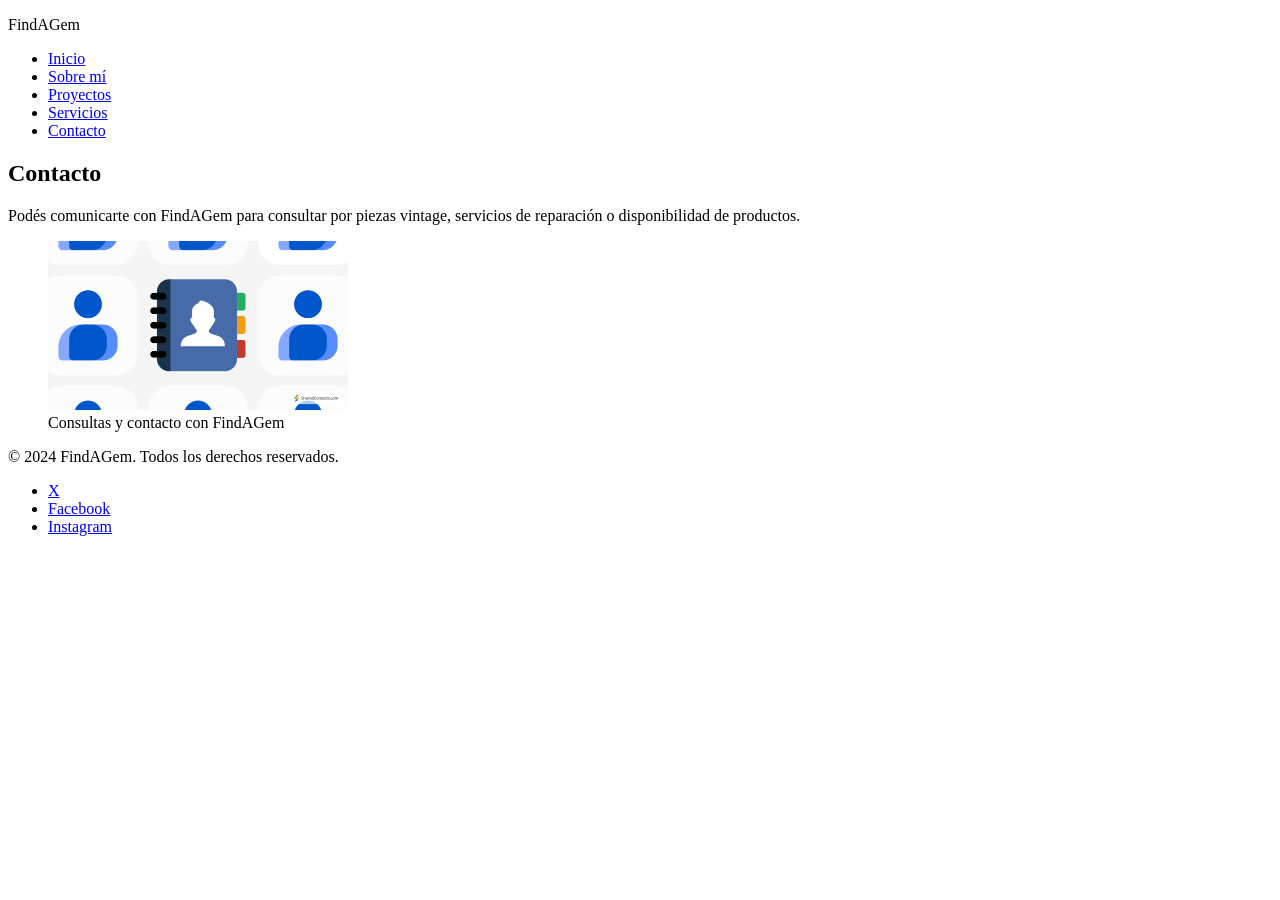
==== Desarrollo web flex/trabajo 1/pages/contacto.html @ 09f4d88b "Reorganiza entregas web" ====
<!doctype html>
<html lang="es">
  <head>
    <meta charset="UTF-8" />
    <meta name="viewport" content="width=device-width, initial-scale=1.0" />
    <title>Contacto</title>
  </head>
  <body>
    <header>
      <p>FindAGem</p>

      <nav>
        <ul>
          <li><a href="../index.html">Inicio</a></li>
          <li><a href="sobre-mi.html">Sobre mí</a></li>
          <li><a href="proyectos.html">Proyectos</a></li>
          <li><a href="servicios.html">Servicios</a></li>
          <li><a href="contacto.html">Contacto</a></li>
        </ul>
      </nav>
    </header>

    <main>
      <section>
        <h1>Contacto</h1>
        <p>
          Podés comunicarte con FindAGem para consultar por piezas vintage,
          servicios de reparación o disponibilidad de productos.
        </p>

        <figure>
          <img
            src="../img/pick-contacto.png"
            alt="Imagen representativa de contacto para consultas de FindAGem"
            width="300"
          />
          <figcaption>Consultas y contacto con FindAGem</figcaption>
        </figure>
      </section>
    </main>

    <footer>
      <p>&copy; 2024 FindAGem. Todos los derechos reservados.</p>

      <ul>
        <li><a href="https://x.com" target="_blank">X</a></li>
        <li><a href="https://facebook.com" target="_blank">Facebook</a></li>
        <li><a href="https://instagram.com" target="_blank">Instagram</a></li>
      </ul>
    </footer>
  </body>
</html>
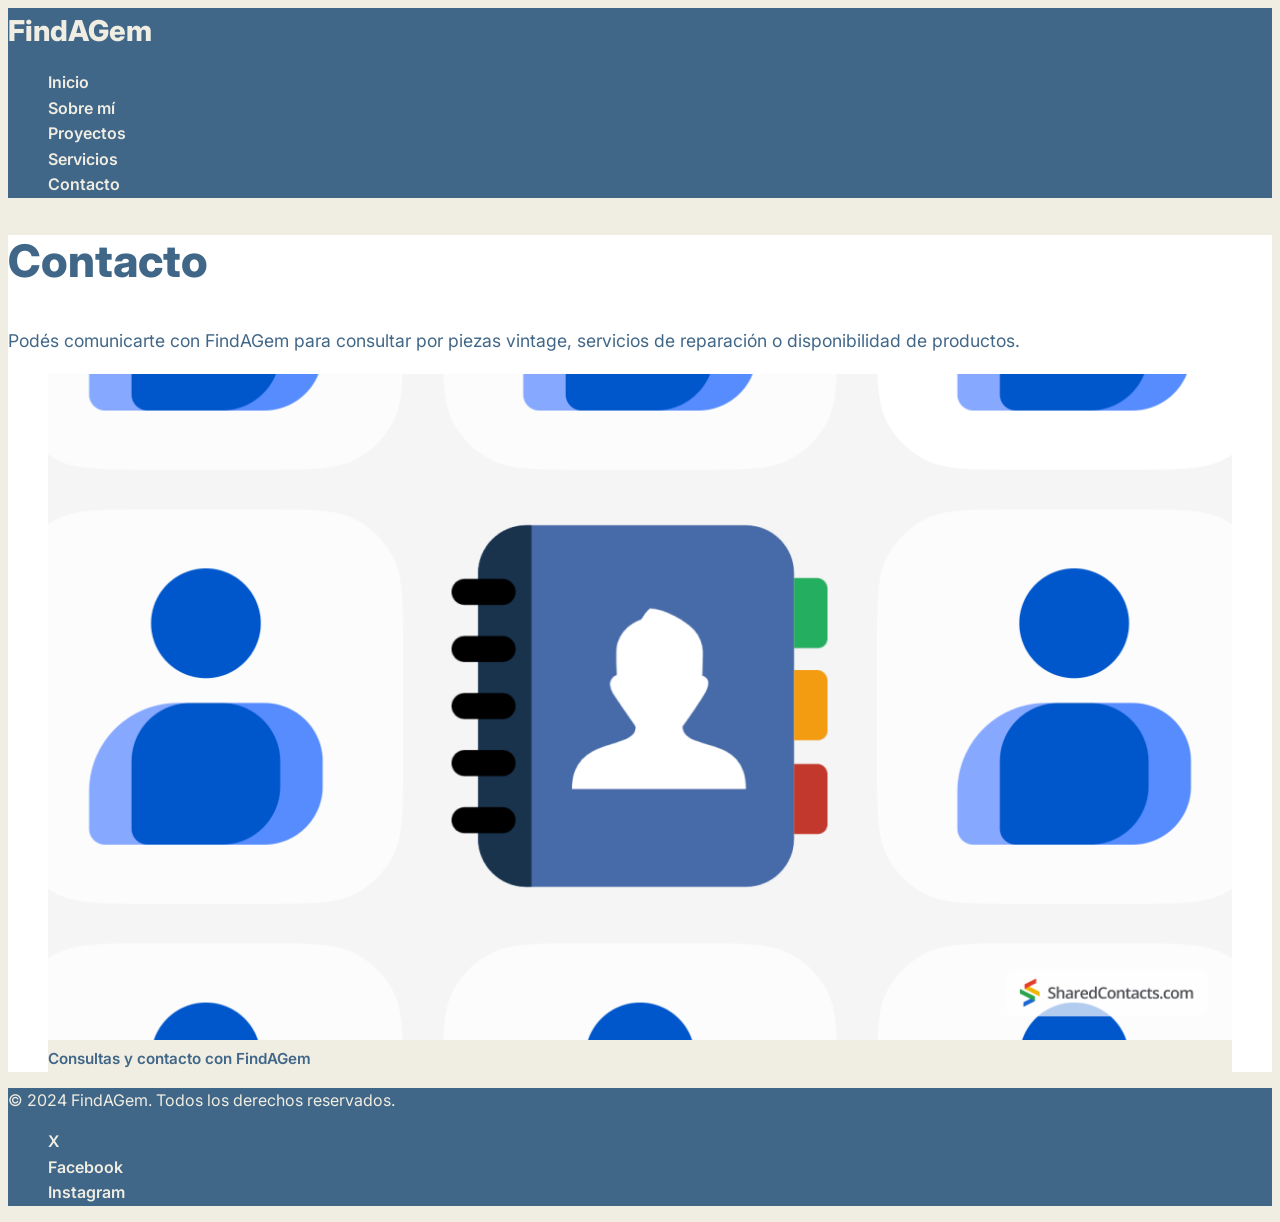
==== commit dd8a2bbc: "Corrige estructura y limpia archivos innecesarios" ====
--- a/Desarrollo web flex/trabajo 1/pages/contacto.html
+++ b/Desarrollo web flex/trabajo 1/pages/contacto.html
@@ -1,52 +1,52 @@
 <!doctype html>
 <html lang="es">
-  <head>
-    <meta charset="UTF-8" />
-    <meta name="viewport" content="width=device-width, initial-scale=1.0" />
-    <title>Contacto</title>
-  </head>
-  <body>
-    <header>
-      <p>FindAGem</p>
 
-      <nav>
-        <ul>
-          <li><a href="../index.html">Inicio</a></li>
-          <li><a href="sobre-mi.html">Sobre mí</a></li>
-          <li><a href="proyectos.html">Proyectos</a></li>
-          <li><a href="servicios.html">Servicios</a></li>
-          <li><a href="contacto.html">Contacto</a></li>
-        </ul>
-      </nav>
-    </header>
+<head>
+  <meta charset="UTF-8" />
+  <meta name="viewport" content="width=device-width, initial-scale=1.0" />
+  <title>Contacto</title>
+  <link rel="stylesheet" href="../styles/styles.css" />
+</head>
 
-    <main>
-      <section>
-        <h1>Contacto</h1>
-        <p>
-          Podés comunicarte con FindAGem para consultar por piezas vintage,
-          servicios de reparación o disponibilidad de productos.
-        </p>
+<body>
+  <header class="encabezado">
+    <a class="logo" href="../index.html">FindAGem</a>
+    <nav class="navegacion">
+      <ul class="navegacion_lista">
+        <li class="navegacion_item"><a class="navegacion_enlace" href="../index.html">Inicio</a></li>
+        <li class="navegacion_item"><a class="navegacion_enlace" href="sobre-mi.html">Sobre mí</a></li>
+        <li class="navegacion_item"><a class="navegacion_enlace" href="proyectos.html">Proyectos</a></li>
+        <li class="navegacion_item"><a class="navegacion_enlace" href="servicios.html">Servicios</a></li>
+        <li class="navegacion_item"><a class="navegacion_enlace" href="contacto.html">Contacto</a></li>
+      </ul>
+    </nav>
+  </header>
 
-        <figure>
-          <img
-            src="../img/pick-contacto.png"
-            alt="Imagen representativa de contacto para consultas de FindAGem"
-            width="300"
-          />
-          <figcaption>Consultas y contacto con FindAGem</figcaption>
-        </figure>
-      </section>
-    </main>
+  <main class="contenido">
+    <section class="seccion">
+      <h1 class="titulo_principal">Contacto</h1>
+      <p class="texto">
+        Podés comunicarte con FindAGem para consultar por piezas vintage,
+        servicios de reparación o disponibilidad de productos.
+      </p>
 
-    <footer>
-      <p>&copy; 2024 FindAGem. Todos los derechos reservados.</p>
+      <figure class="figura">
+        <img src="../img/pick-contacto.png" alt="Imagen representativa de contacto para consultas de FindAGem"
+          class="imagen" />
+        <figcaption class="descripcion_imagen">Consultas y contacto con FindAGem</figcaption>
+      </figure>
+    </section>
+  </main>
 
-      <ul>
-        <li><a href="https://x.com" target="_blank">X</a></li>
-        <li><a href="https://facebook.com" target="_blank">Facebook</a></li>
-        <li><a href="https://instagram.com" target="_blank">Instagram</a></li>
-      </ul>
-    </footer>
-  </body>
-</html>
+  <footer class="pie_pagina">
+    <p>&copy; 2024 FindAGem. Todos los derechos reservados.</p>
+
+    <ul class="pie_lista">
+      <li><a class="pie_enlace" href="https://x.com" target="_blank">X</a></li>
+      <li><a class="pie_enlace" href="https://facebook.com" target="_blank">Facebook</a></li>
+      <li><a class="pie_enlace" href="https://instagram.com" target="_blank">Instagram</a></li>
+    </ul>
+  </footer>
+</body>
+
+</html>
--- a/Desarrollo web flex/trabajo 1/styles/styles.css
+++ b/Desarrollo web flex/trabajo 1/styles/styles.css
@@ -0,0 +1,130 @@
+@import url('https://fonts.googleapis.com/css2?family=Inter:ital,opsz,wght@0,14..32,100..900;1,14..32,100..900&display=swap');
+/* 
+   PALETA DE COLORES
+
+   Primario: #416788
+   Secundario: #F0EDE2
+   Acento: #FFDAB9
+*/
+
+/*
+ESTILOS GENERALES
+*/
+
+body {
+    font-family: 'Inter', sans-serif;
+    background-color: #F0EDE2;
+    color: #416788;
+    line-height: 1.6;
+}
+
+/* 
+ENCABEZADO Y NAVEGACION
+*/
+
+.encabezado {
+    background-color: #416788;
+}
+
+.logo {
+    color: #F0EDE2;
+    font-size: 1.8rem;
+    font-weight: 800;
+    text-decoration: none;
+}
+
+.navegacion_lista {
+    list-style: none;
+}
+
+.navegacion_enlace {
+    color: #F0EDE2;
+    font-size: 1rem;
+    font-weight: 600;
+    text-decoration: none;
+}
+
+.navegacion_enlace:hover {
+    color: #FFDAB9;
+}
+
+/* 
+CONTENIDO PRINCIPAL Y JERARQUIA
+*/
+
+.seccion {
+    background-color: #ffffff;
+}
+
+.titulo_principal {
+    color: #416788;
+    font-size: 2.8rem;
+    font-weight: 800;
+    line-height: 1.2;
+}
+
+.texto {
+    font-size: 1.1rem;
+    font-weight: 400;
+    line-height: 1.7;
+}
+
+.titulo_secundario {
+    color: #416788;
+    font-size: 1.75rem;
+    font-weight: 700;
+    line-height: 1.3;
+}
+
+/* IMAGENES */
+
+.figura {
+    background-color: #F0EDE2;
+}
+
+.imagen {
+    width: 100%;
+    height: auto;
+}
+
+.descripcion_imagen {
+    color: #416788;
+    font-size: 0.95rem;
+    font-weight: 600;
+}
+
+.tarjeta {
+    background-color: #F0EDE2;
+}
+
+.tarjeta_titulo {
+    color: #416788;
+    font-size: 1.25rem;
+    font-weight: 700;
+}
+
+.tarjeta_texto {
+    font-size: 1rem;
+    font-weight: 400;
+}
+
+/* FOOTER */
+
+.pie_pagina {
+    background-color: #416788;
+    color: #F0EDE2;
+}
+
+.pie_lista {
+    list-style: none;
+}
+
+.pie_enlace {
+    color: #F0EDE2;
+    text-decoration: none;
+    font-weight: 600;
+}
+
+.pie_enlace:hover {
+    color: #FFDAB9;
+}
